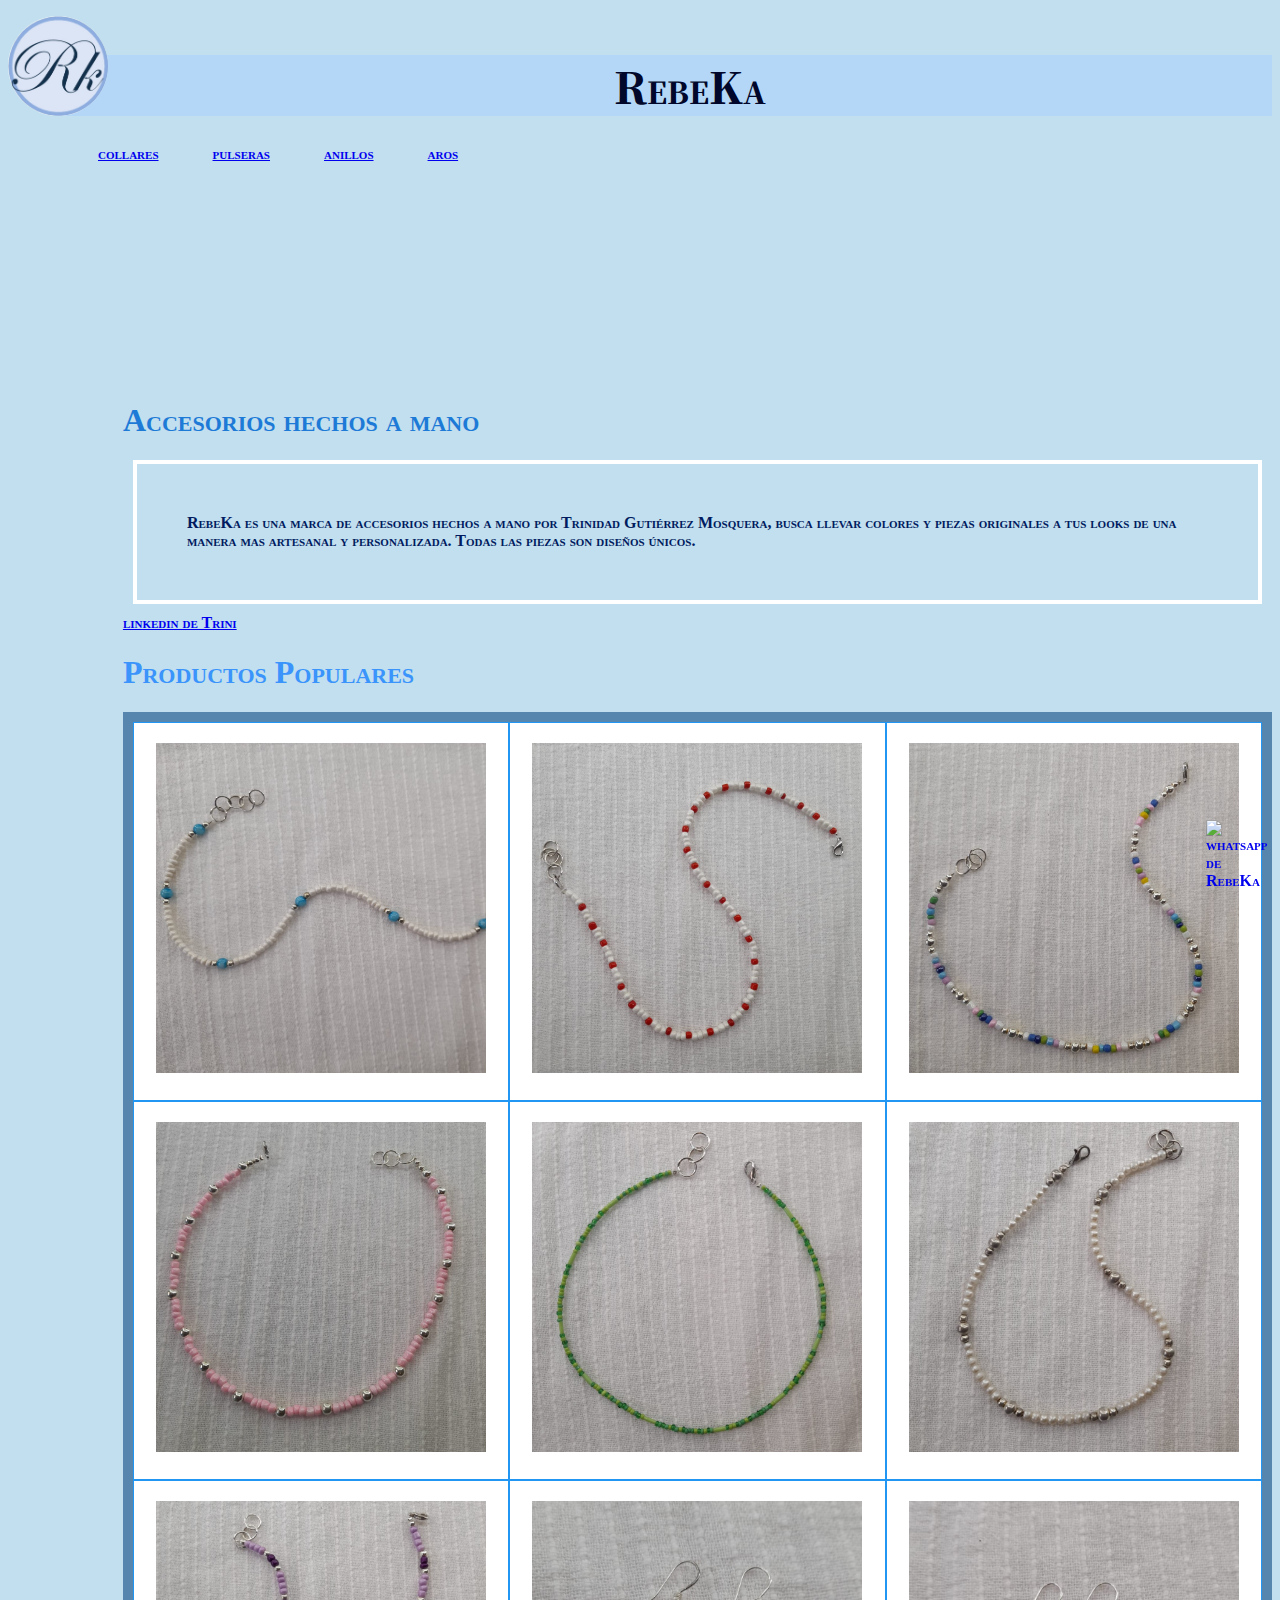
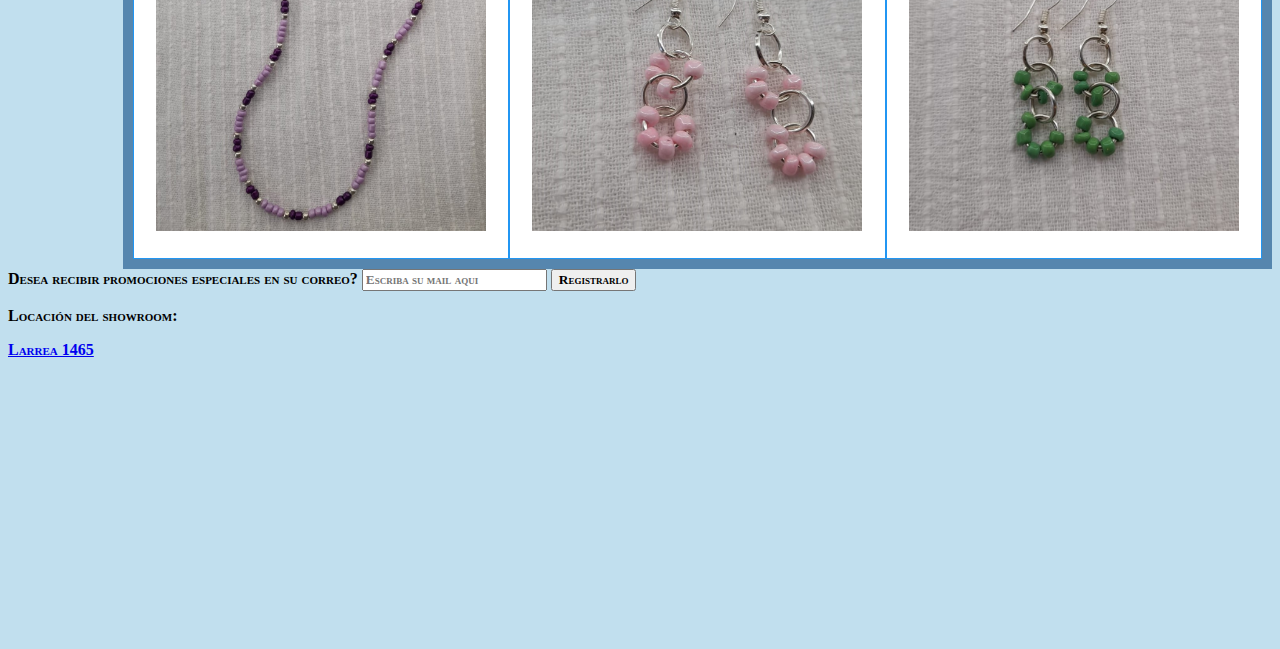
==== index.html @ b72a295a "puse las fotos" ====
<!DOCTYPE html>
<html lang="en">
  <head>
    <meta charset="UTF-8" />
    <meta http-equiv="X-UA-Compatible" content="IE=edge" />
    <meta name="viewport" content="width=device-width, initial-scale=1.0" />
    
    <title> RebeKa Accesorios </title>
    <style>
      body{background-color: rgb(193, 223, 238)} 
      
      </style>
      
      <link rel="stylesheet" href="./style.css">
      <link rel="preconnect" href="https://fonts.googleapis.com">
      <link rel="preconnect" href="https://fonts.gstatic.com" crossorigin>
      <link href="https://fonts.googleapis.com/css2?family=Noto+Serif+HK:wght@500&display=swap" rel="stylesheet" >
 
      <link rel="icon" type="image/x-icon" href="./logo rebeka circular.jpeg">

      <link href="https://cdn.jsdelivr.net/npm/bootstrap@5.2.1/dist/css/bootstrap.min.css" rel="stylesheet" integrity="sha384-iYQeCzEYFbKjA/T2uDLTpkwGzCiq6soy8tYaI1GyVh/UjpbCx/TYkiZhlZB6+fzT" crossorigin="anonymous">
    
  </head>


  <body>
    <div class="container">
    
    <div class="header">
      <!-- menu de navegacion y logo  -->
     <div class="imgred"  > <img src="./logo rebeka circular.jpeg" alt="Logo RebeKa" > <br> <h1 class="Nombre" >  RebeKa </h1>
     </div>
     <div  >
      <ul type="circle" >
       <!-- los types pueden ser circle, squear, y hay mas -->
      <a href="./collares.html"><li>collares</li></a>
      <a href="./pulseras.html"><li>pulseras</li></a>
      <a href="./anillos.html"><li>anillos</li></a>
      <a href="./aros.html"><li>aros</li></a>
    </ul>
   </div>
     </div>
    
     <div class="menu">
      
     </div>

   <div class="main"> 
        <!-- el img es para poner una imagen en el src (source) y el alt (alternativo) es lo que aparece si no figura la imagen -->
        
      <!-- contenido que quiero mostrar -->
      
      <h1 style="color:rgb(30, 122, 215)"> Accesorios hechos a mano </h1>
      <h3></h3>
      <!-- La etiqueta p es para parrafos  y si pones lorem o lorem*4 te pone parrafos para simular texto-->
      <p id="padding-interno" class=" azulOscuro borde"> RebeKa es una marca de accesorios hechos a mano por Trinidad Gutiérrez Mosquera, busca llevar colores y piezas originales a tus looks de una manera mas artesanal y personalizada. Todas las piezas son diseños únicos.
        
      </p>
    
      <!-- la etiqueta a es para poner hipervínculos, en la parte de linkedin de trini puede ir una imagen tambien -->
      <a href="https://www.linkedin.com/in/trinidad-gutierrez-mosquera-/" target="_blank"> linkedin de Trini</a>

      

   
    <h1 class="titular"> Productos Populares </h1>

    <div class="grid-container">

      <div class="grid-item imgprod "> <img src="./imagenes Rebeka/cBlancoCelesteSurfer.jpeg" alt="Collar Blanco y Celeste Surfer"> </div>
      <div class="grid-item  imgprod "><img src="./imagenes Rebeka/cBlancoRojo.jpeg" alt=""></div>
      <div class="grid-item  imgprod "><img src="./imagenes Rebeka/cMulticolorPlateado.jpeg" alt=""></div>
      <div class="grid-item  imgprod "><img src="./imagenes Rebeka/cRosaPlateado.jpeg" alt=""></div>
      <div class="grid-item  imgprod "><img src="./imagenes Rebeka/cVerdeFinito.jpeg" alt=""></div>
      <div class="grid-item  imgprod "><img src="./imagenes Rebeka/cPerlasPlateado.jpeg" alt=""></div>
      <div class="grid-item  imgprod "><img src="./imagenes Rebeka/cVioletaLilaPlateado.jpeg" alt=""></div>
      <div class="grid-item  imgprod "><img src="./imagenes Rebeka/arArgollasRosas.jpeg " alt=""></div>
      <div class="grid-item imgprod "><img src="./imagenes Rebeka/arArgollasVerdes.jpeg" alt=""></div>
    </div>

    <a href="https://wa.me/+5491139165210" target="_blank"><img src="https://es.logodownload.org/wp-content/uploads/2018/10/whatsapp-logo-11.png" id="whatsapp" width="5%" alt="whatsapp de RebeKa">
</a>
    </div>

     <div class="footer">
    
      <!-- contacto, mapa del sitio, legales -->
       <!-- el div es un bloque horizontal para separar secciones  -->
    
       <!-- el span es parecido al div pero no ocupa todo el ancho de la pantalla  -->
      
 <!-- el input es para que entre data el usuario, types pueden ser range, date, text, button, ...-->

      <label for="Mail">Desea recibir promociones especiales en su correo?</label>
      <input type="text" placeholder="Escriba su mail aqui">
      <input type="button" value="Registrarlo">

      <p>Locación del showroom:</p> <a href="https://www.google.com.ar/maps/place/Larrea+1465,+C1115+CABA/@-34.5902779,-58.4007975,17z/data=!3m1!4b1!4m5!3m4!1s0x95bcca99bbc13591:0x23b5eab0dff68c2!8m2!3d-34.5902346!4d-58.3988016?hl=en&authuser=0" target="_blank">Larrea 1465</a>
    </div>
</div>
  </body>
</html>
---- style.css ----
/* llamar a la eetiqueta directo*/

.Nombre {
    color:rgb(0, 7, 42); 
    background-color: rgb(180, 215, 247);
    font-size: 43px;
    font-family: 'Noto Serif HK', serif;
text-align: center;
margin-left: 50px;
}

.sticky {
position: fixed;
}

.h1{color:rgb(0, 7, 42); font-size: 50px;
font-family: Georgia, 'Times New Roman', Times, serif;
}

/* llamar a una clase */
.titular{color:rgb(58, 148, 251);}

/* llamar a un id */
#titular3{color:aqua; font-size: 50px; background-color: brown;}

.azulOscuro{color:rgb(0, 27, 95)}
.borde{border: 4px rgb(255, 255, 255) solid;
font-family: Georgia, 'Times New Roman', Times, monospace ;
}


#relativa{position: relative; bottom: 10px; right: 10px}
#whatsapp{position: fixed; bottom: 10px; right: 10px ; width: 5%;}
#padding-interno{padding: 50px; margin: 10px;}

.imgred img {
    width: 100px;
    display: block;
    margin: 0.5rem auto;

    border-radius: 50%;
    text-align:center ;
    display: inline-flex;
    float:left ;
}

.imgprod img {
  text-align:center ;
    display: inline-flex;
    float:none ;
    width: 330px;
    height: 330px;
    
}


*{
    font-family: Georgia, 'Times New Roman', Times, monospace ;
    font-weight:900;
    font-variant: small-caps;

}

#caja1{
    border:1px solid red;
    margin-top: 50px;
    padding-top: 100px;

}

#caja2{
    margin: 10px 20px 30px 40px;
    /* top rigth bottom left */
    border: solid red;
    border-width: 1px 10px 30px 50px;
    /*debbugear*/
}
#imagen-responsive{
    width: 20%;
    border:1px solid rgb(255, 255, 255);
    display:block;

}

/*Display:
-none
-block
-inline
-inlie-block
*/

li{
    display:inline;
    margin-left: 50px;
}
span{
    /* error typo*/
    border:1px solid red;
    display:block;
}

.container {  display: grid;
  grid-template-columns: 1fr 1fr 1fr 1fr 1fr 1fr 1fr 1fr 1fr 1fr 1fr;
  grid-template-rows: 1fr 1fr 1fr 1fr 1fr 1fr;
  gap: 0px 0px;
  grid-auto-flow: row;
  grid-template-areas:
    "header header header header header header header header header header header"
    "menu main main main main main main main main main main"
    "menu main main main main main main main main main main"
    "menu main main main main main main main main main main"
    "menu main main main main main main main main main main"
    "footer footer footer footer footer footer footer footer footer footer footer";
}

.footer { grid-area: footer; }

.header { grid-area: header; }

.main { grid-area: main; }

.menu { grid-area: menu; }

  
  @media only screen and (max-width: 600px) {
    body {

      background-color: red;
      overflow: hidden;
    }
  }


  img {
    width: 100%;
    height: auto;
  }

  .grid-container {
    display: grid;
    grid-template-columns: auto auto auto;
    background-color: hsl(207, 35%, 51%);
    padding: 10px;
  }
  .grid-item {
    background-color: white;
    border: 1px solid #2196F3;
    padding: 20px;
    font-size: 30px;
    text-align: center;
  }

  .button:hover {
    background-color:#002ead;
    transition: 0.7s;
}
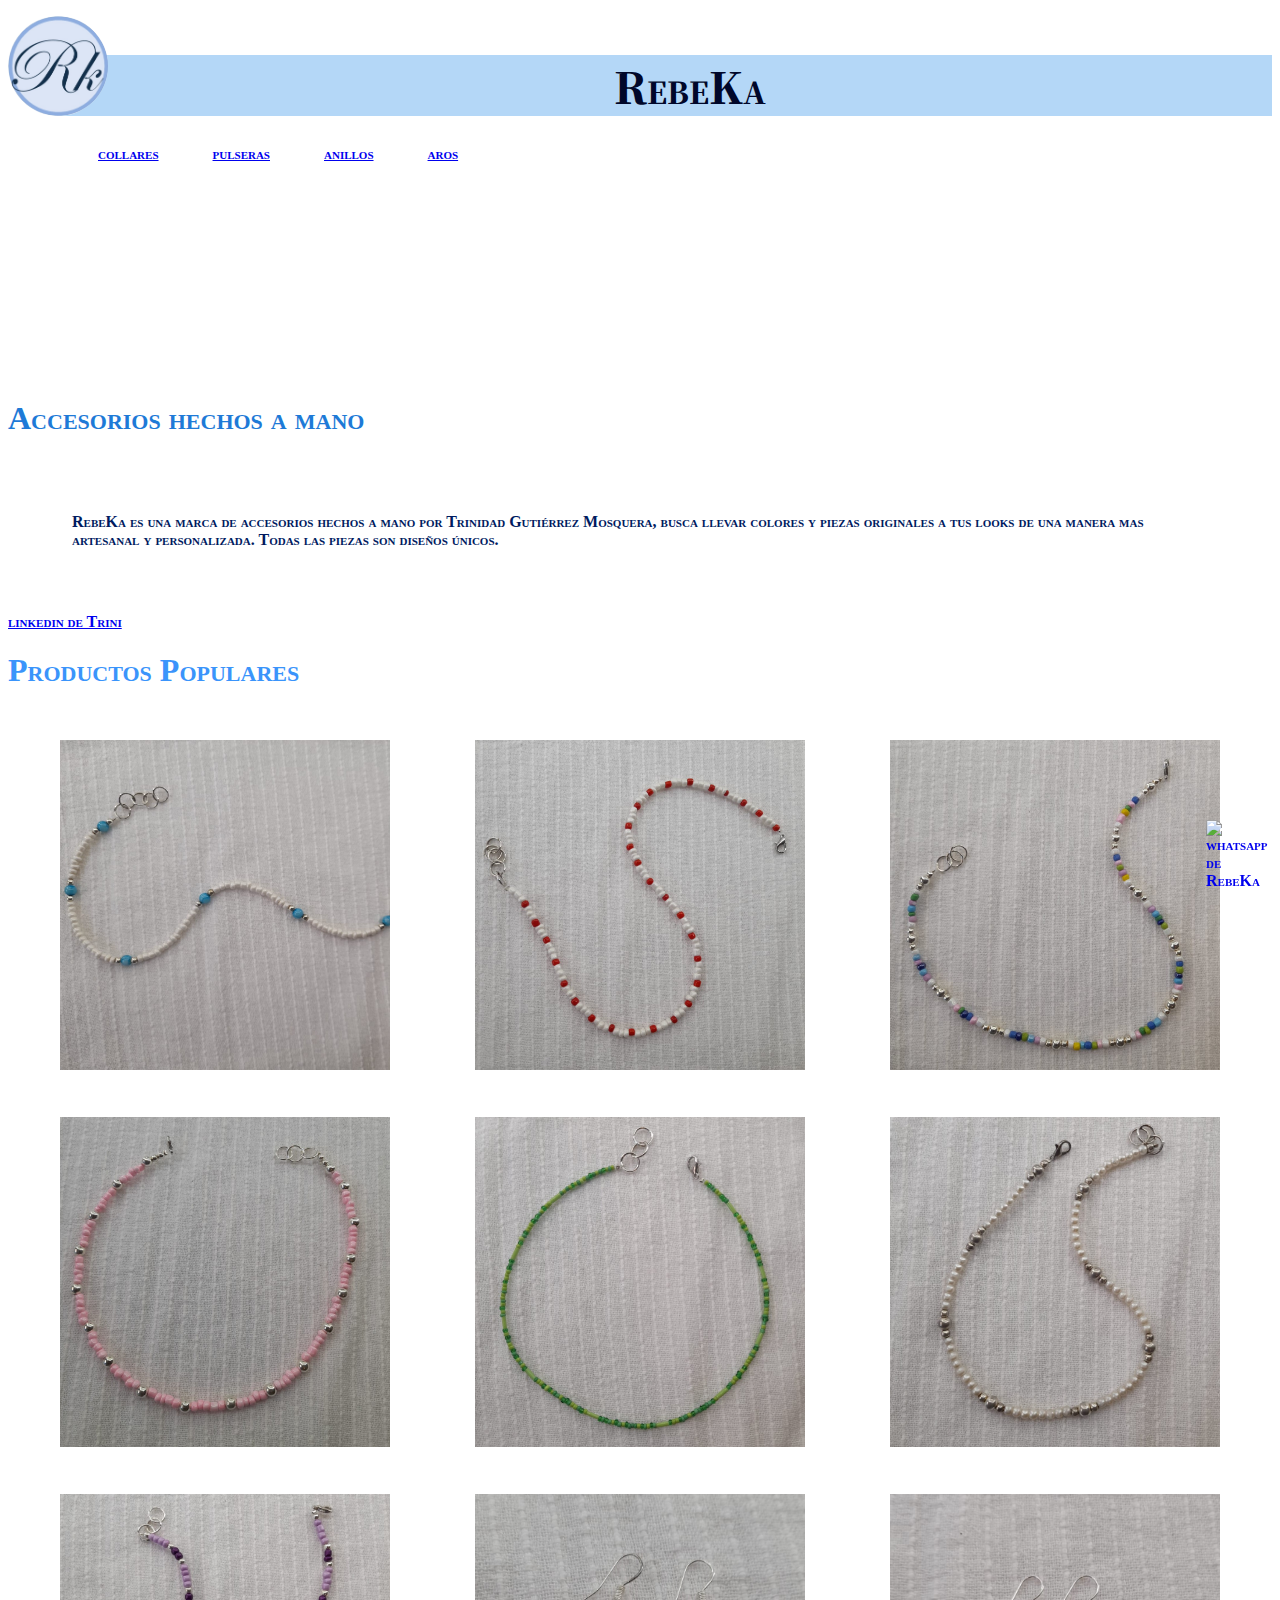
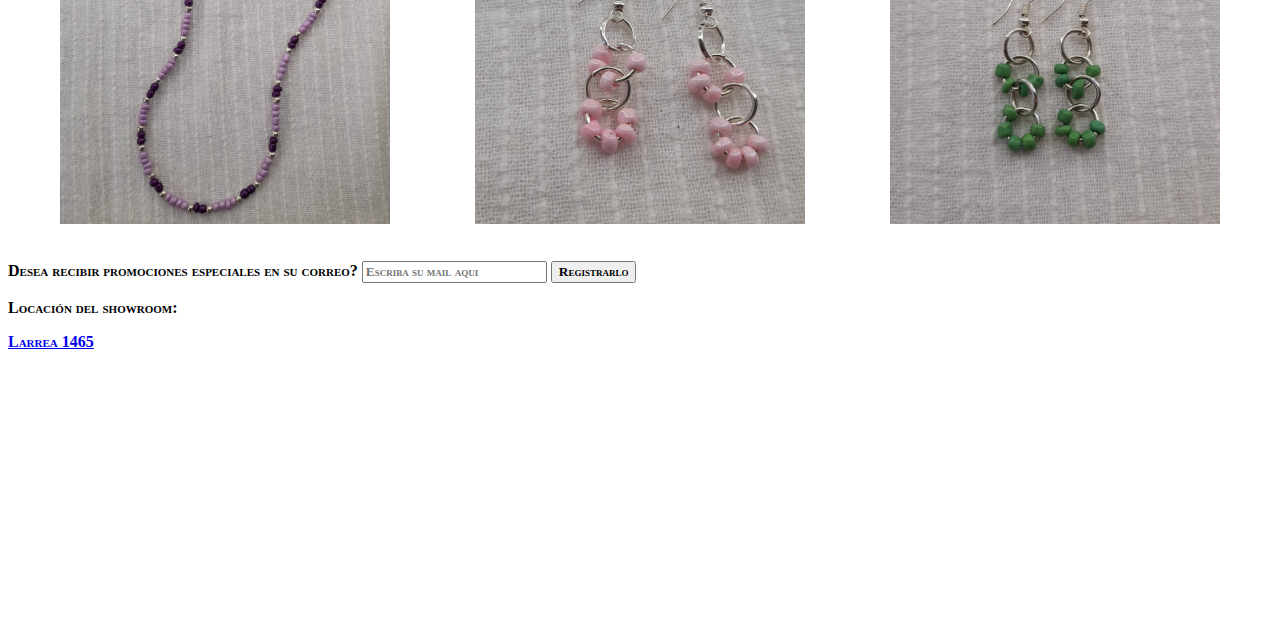
==== commit a6f7825e: "cambio de lugar del link de css" ====
--- a/index.html
+++ b/index.html
@@ -7,11 +7,11 @@
     
     <title> RebeKa Accesorios </title>
     <style>
-      body{background-color: rgb(193, 223, 238)} 
-      
+      /*body{background-color: rgb(193, 223, 238)} 
+      */
       </style>
       
-      <link rel="stylesheet" href="./style.css">
+
       <link rel="preconnect" href="https://fonts.googleapis.com">
       <link rel="preconnect" href="https://fonts.gstatic.com" crossorigin>
       <link href="https://fonts.googleapis.com/css2?family=Noto+Serif+HK:wght@500&display=swap" rel="stylesheet" >
@@ -19,7 +19,7 @@
       <link rel="icon" type="image/x-icon" href="./logo rebeka circular.jpeg">
 
       <link href="https://cdn.jsdelivr.net/npm/bootstrap@5.2.1/dist/css/bootstrap.min.css" rel="stylesheet" integrity="sha384-iYQeCzEYFbKjA/T2uDLTpkwGzCiq6soy8tYaI1GyVh/UjpbCx/TYkiZhlZB6+fzT" crossorigin="anonymous">
-    
+      <link rel="stylesheet" href="./style.css">
   </head>
 
 
--- a/style.css
+++ b/style.css
@@ -82,7 +82,7 @@
 
 }
 
-/*Display:
+/* Display:
 -none
 -block
 -inline
@@ -106,10 +106,10 @@
   grid-auto-flow: row;
   grid-template-areas:
     "header header header header header header header header header header header"
-    "menu main main main main main main main main main main"
-    "menu main main main main main main main main main main"
-    "menu main main main main main main main main main main"
-    "menu main main main main main main main main main main"
+    "main main main main main main main main main main main"
+    "main main main main main main main main main main main"
+    "main main main main main main main main main main main"
+    "main main main main main main main main main main main"
     "footer footer footer footer footer footer footer footer footer footer footer";
 }
 
@@ -124,12 +124,15 @@
   
   @media only screen and (max-width: 600px) {
     body {
-
-      background-color: red;
+      display: grid;
+      grid-template-columns: 1fr;
       overflow: hidden;
     }
+    .grid-container{
+      display: grid;
+      grid-template-columns: 1fr;
+    }
   }
-
 
   img {
     width: 100%;
@@ -139,12 +142,10 @@
   .grid-container {
     display: grid;
     grid-template-columns: auto auto auto;
-    background-color: hsl(207, 35%, 51%);
     padding: 10px;
   }
+
   .grid-item {
-    background-color: white;
-    border: 1px solid #2196F3;
     padding: 20px;
     font-size: 30px;
     text-align: center;
@@ -153,4 +154,5 @@
   .button:hover {
     background-color:#002ead;
     transition: 0.7s;
-}+}
+
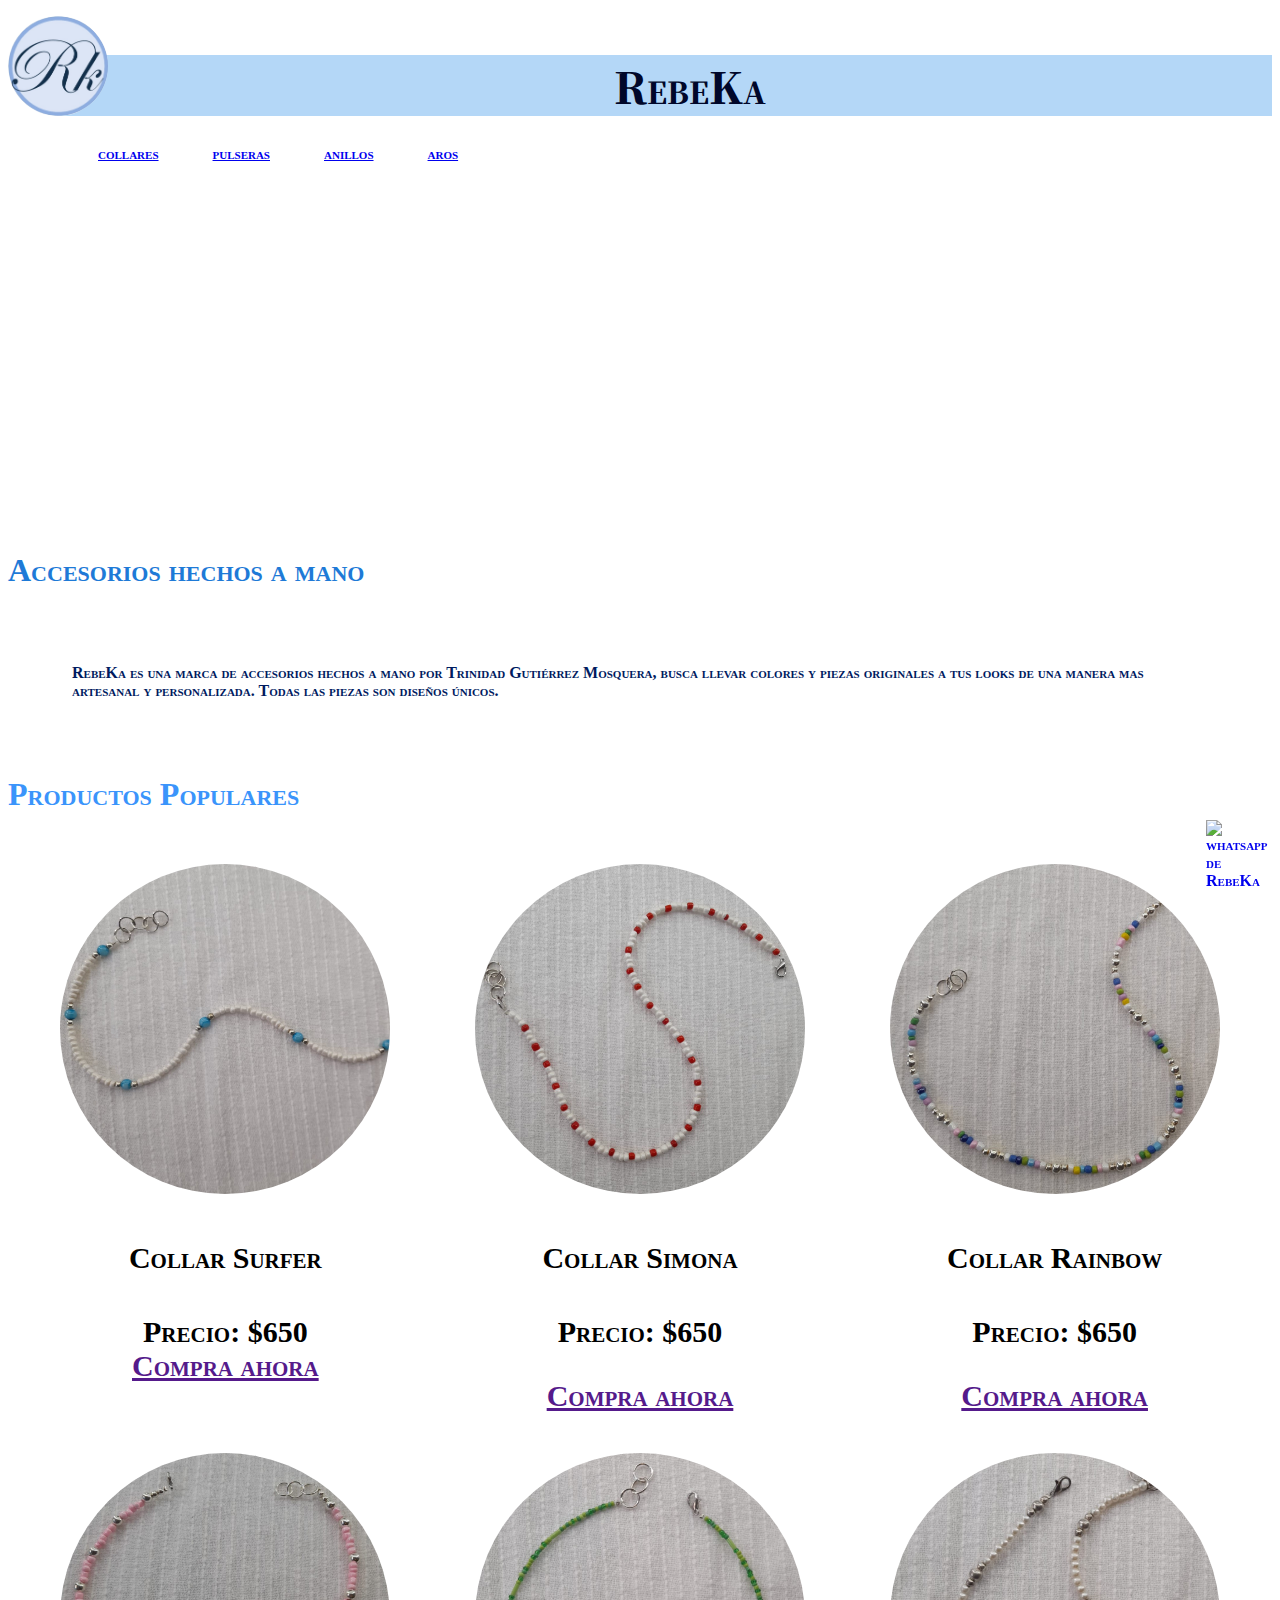
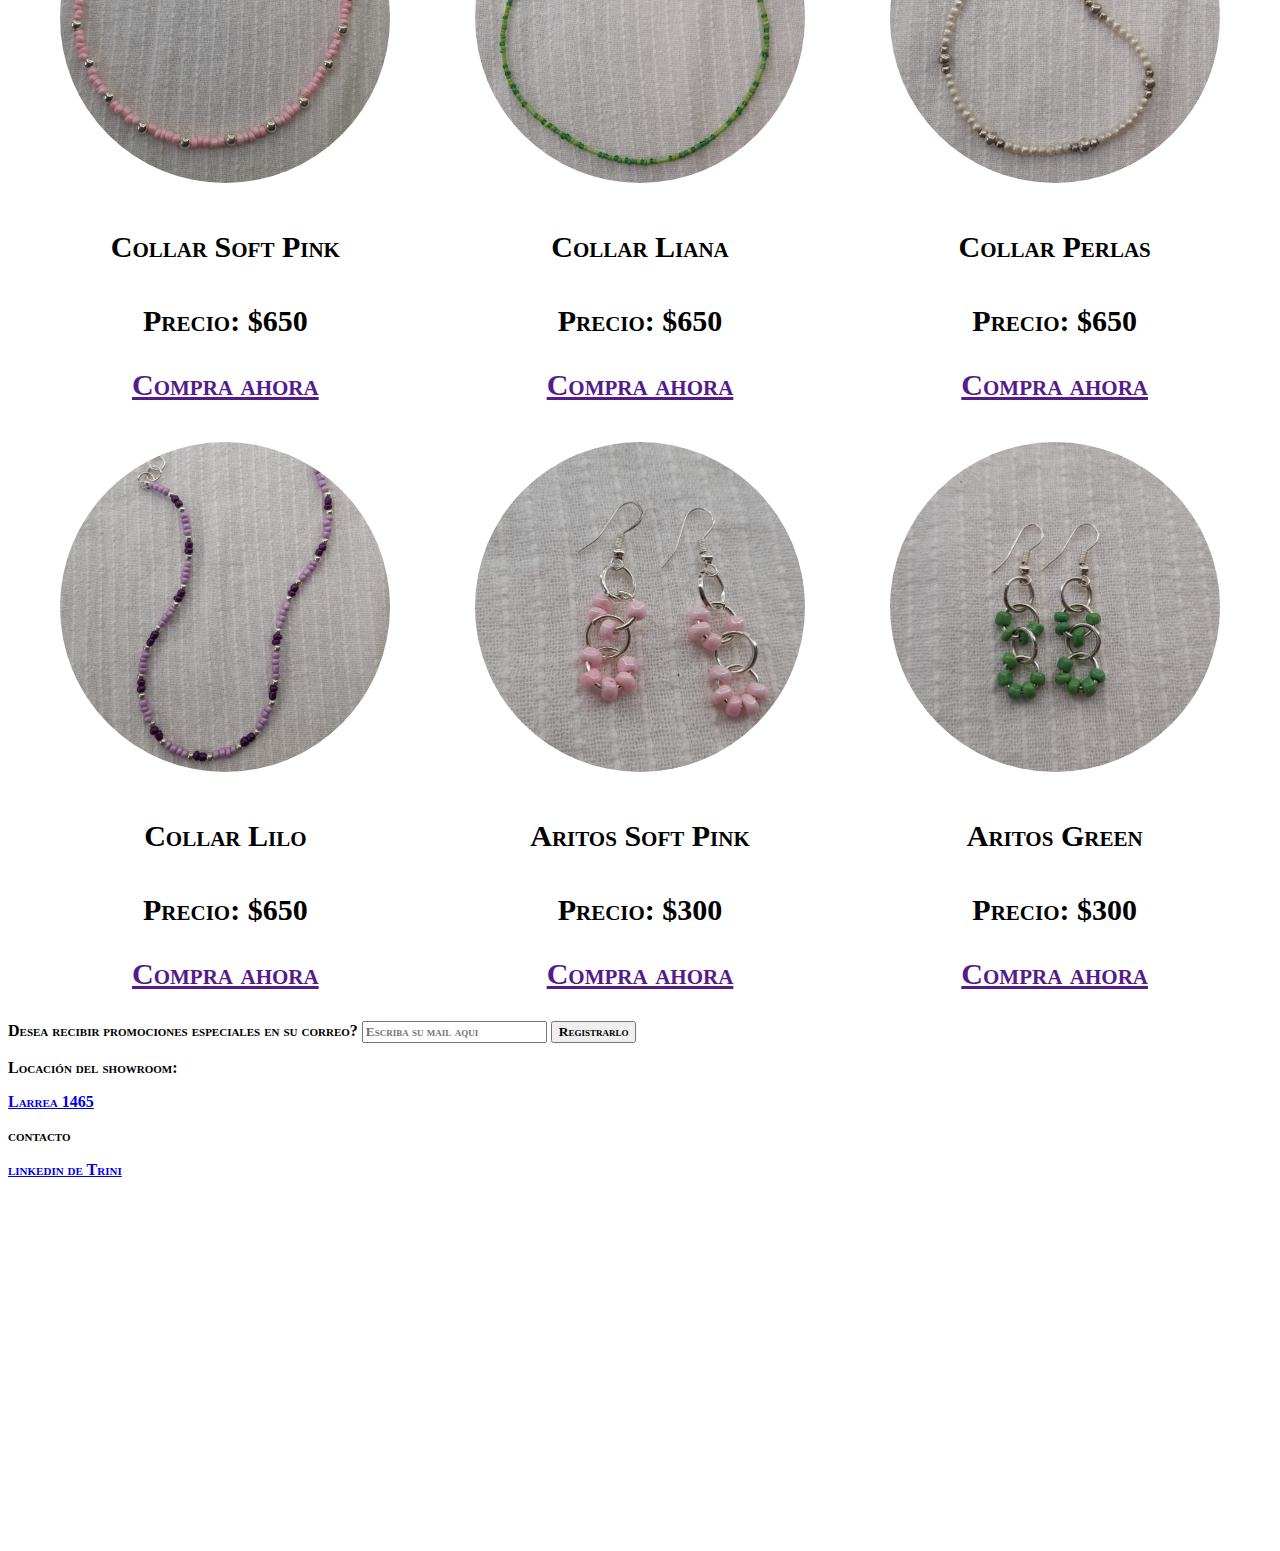
==== commit 0315515f: "hice el js con los id" ====
--- a/index.html
+++ b/index.html
@@ -10,7 +10,6 @@
       /*body{background-color: rgb(193, 223, 238)} 
       */
       </style>
-      
 
       <link rel="preconnect" href="https://fonts.googleapis.com">
       <link rel="preconnect" href="https://fonts.gstatic.com" crossorigin>
@@ -57,25 +56,55 @@
         
       </p>
     
-      <!-- la etiqueta a es para poner hipervínculos, en la parte de linkedin de trini puede ir una imagen tambien -->
-      <a href="https://www.linkedin.com/in/trinidad-gutierrez-mosquera-/" target="_blank"> linkedin de Trini</a>
 
-      
-
-   
     <h1 class="titular"> Productos Populares </h1>
 
     <div class="grid-container">
 
-      <div class="grid-item imgprod "> <img src="./imagenes Rebeka/cBlancoCelesteSurfer.jpeg" alt="Collar Blanco y Celeste Surfer"> </div>
-      <div class="grid-item  imgprod "><img src="./imagenes Rebeka/cBlancoRojo.jpeg" alt=""></div>
-      <div class="grid-item  imgprod "><img src="./imagenes Rebeka/cMulticolorPlateado.jpeg" alt=""></div>
-      <div class="grid-item  imgprod "><img src="./imagenes Rebeka/cRosaPlateado.jpeg" alt=""></div>
-      <div class="grid-item  imgprod "><img src="./imagenes Rebeka/cVerdeFinito.jpeg" alt=""></div>
-      <div class="grid-item  imgprod "><img src="./imagenes Rebeka/cPerlasPlateado.jpeg" alt=""></div>
-      <div class="grid-item  imgprod "><img src="./imagenes Rebeka/cVioletaLilaPlateado.jpeg" alt=""></div>
-      <div class="grid-item  imgprod "><img src="./imagenes Rebeka/arArgollasRosas.jpeg " alt=""></div>
-      <div class="grid-item imgprod "><img src="./imagenes Rebeka/arArgollasVerdes.jpeg" alt=""></div>
+      <div class="grid-item imgprod "> <img src="./imagenes Rebeka/cBlancoCelesteSurfer.jpeg" alt="Collar Blanco y Celeste Surfer">
+        <h4> Collar Surfer</h4>
+        <h7> Precio: $650</h7>
+        <a href=""><div class="comprar"> Compra ahora </div></a> </div>
+
+      <div class="grid-item  imgprod "><img src="./imagenes Rebeka/cBlancoRojo.jpeg" alt="">
+        <h4> Collar Simona</h4>
+        <p> Precio: $650</p>
+        <a href=""><div class="comprar"> Compra ahora </div></a> </div>
+
+      <div class="grid-item  imgprod "><img src="./imagenes Rebeka/cMulticolorPlateado.jpeg" alt="">
+        <h4> Collar Rainbow</h4>
+        <p> Precio: $650</p>
+        <a href=""><div class="comprar"> Compra ahora </div></a> </div>
+
+      <div class="grid-item  imgprod "><img src="./imagenes Rebeka/cRosaPlateado.jpeg" alt="">
+        <h4> Collar Soft Pink</h4>
+        <p> Precio: $650</p>
+        <a href=""><div class="comprar"> Compra ahora </div></a> </div>
+
+      <div class="grid-item  imgprod "><img src="./imagenes Rebeka/cVerdeFinito.jpeg" alt="">
+        <h4> Collar Liana</h4>
+        <p> Precio: $650</p>
+        <a href=""><div class="comprar"> Compra ahora </div></a> </div>
+
+      <div class="grid-item  imgprod "><img src="./imagenes Rebeka/cPerlasPlateado.jpeg" alt="">
+        <h4> Collar Perlas</h4>
+        <p> Precio: $650</p>
+        <a href=""><div class="comprar"> Compra ahora </div></a> </div>
+        
+      <div class="grid-item  imgprod "><img src="./imagenes Rebeka/cVioletaLilaPlateado.jpeg" alt="">
+        <h4> Collar Lilo</h4>
+        <p> Precio: $650</p>
+        <a href=""><div class="comprar"> Compra ahora </div></a> </div>
+
+      <div class="grid-item  imgprod "><img src="./imagenes Rebeka/arArgollasRosas.jpeg " alt="">
+        <h4> Aritos Soft Pink</h4>
+        <p> Precio: $300</p>
+        <a href=""><div class="comprar"> Compra ahora </div></a> </div>
+
+      <div class="grid-item imgprod "><img src="./imagenes Rebeka/arArgollasVerdes.jpeg" alt="">
+        <h4> Aritos Green </h4>
+        <p> Precio: $300</p>
+        <a href=""><div class="comprar"> Compra ahora </div></a> </div>
     </div>
 
     <a href="https://wa.me/+5491139165210" target="_blank"><img src="https://es.logodownload.org/wp-content/uploads/2018/10/whatsapp-logo-11.png" id="whatsapp" width="5%" alt="whatsapp de RebeKa">
@@ -96,6 +125,10 @@
       <input type="button" value="Registrarlo">
 
       <p>Locación del showroom:</p> <a href="https://www.google.com.ar/maps/place/Larrea+1465,+C1115+CABA/@-34.5902779,-58.4007975,17z/data=!3m1!4b1!4m5!3m4!1s0x95bcca99bbc13591:0x23b5eab0dff68c2!8m2!3d-34.5902346!4d-58.3988016?hl=en&authuser=0" target="_blank">Larrea 1465</a>
+      <br>
+      <!-- la etiqueta a es para poner hipervínculos, en la parte de linkedin de trini puede ir una imagen tambien -->
+      <p>contacto</p>
+      <a href="https://www.linkedin.com/in/trinidad-gutierrez-mosquera-/" target="_blank"> linkedin de Trini</a>
     </div>
 </div>
   </body>
--- a/style.css
+++ b/style.css
@@ -50,7 +50,7 @@
     float:none ;
     width: 330px;
     height: 330px;
-    
+    border-radius: 120%;
 }
 
 
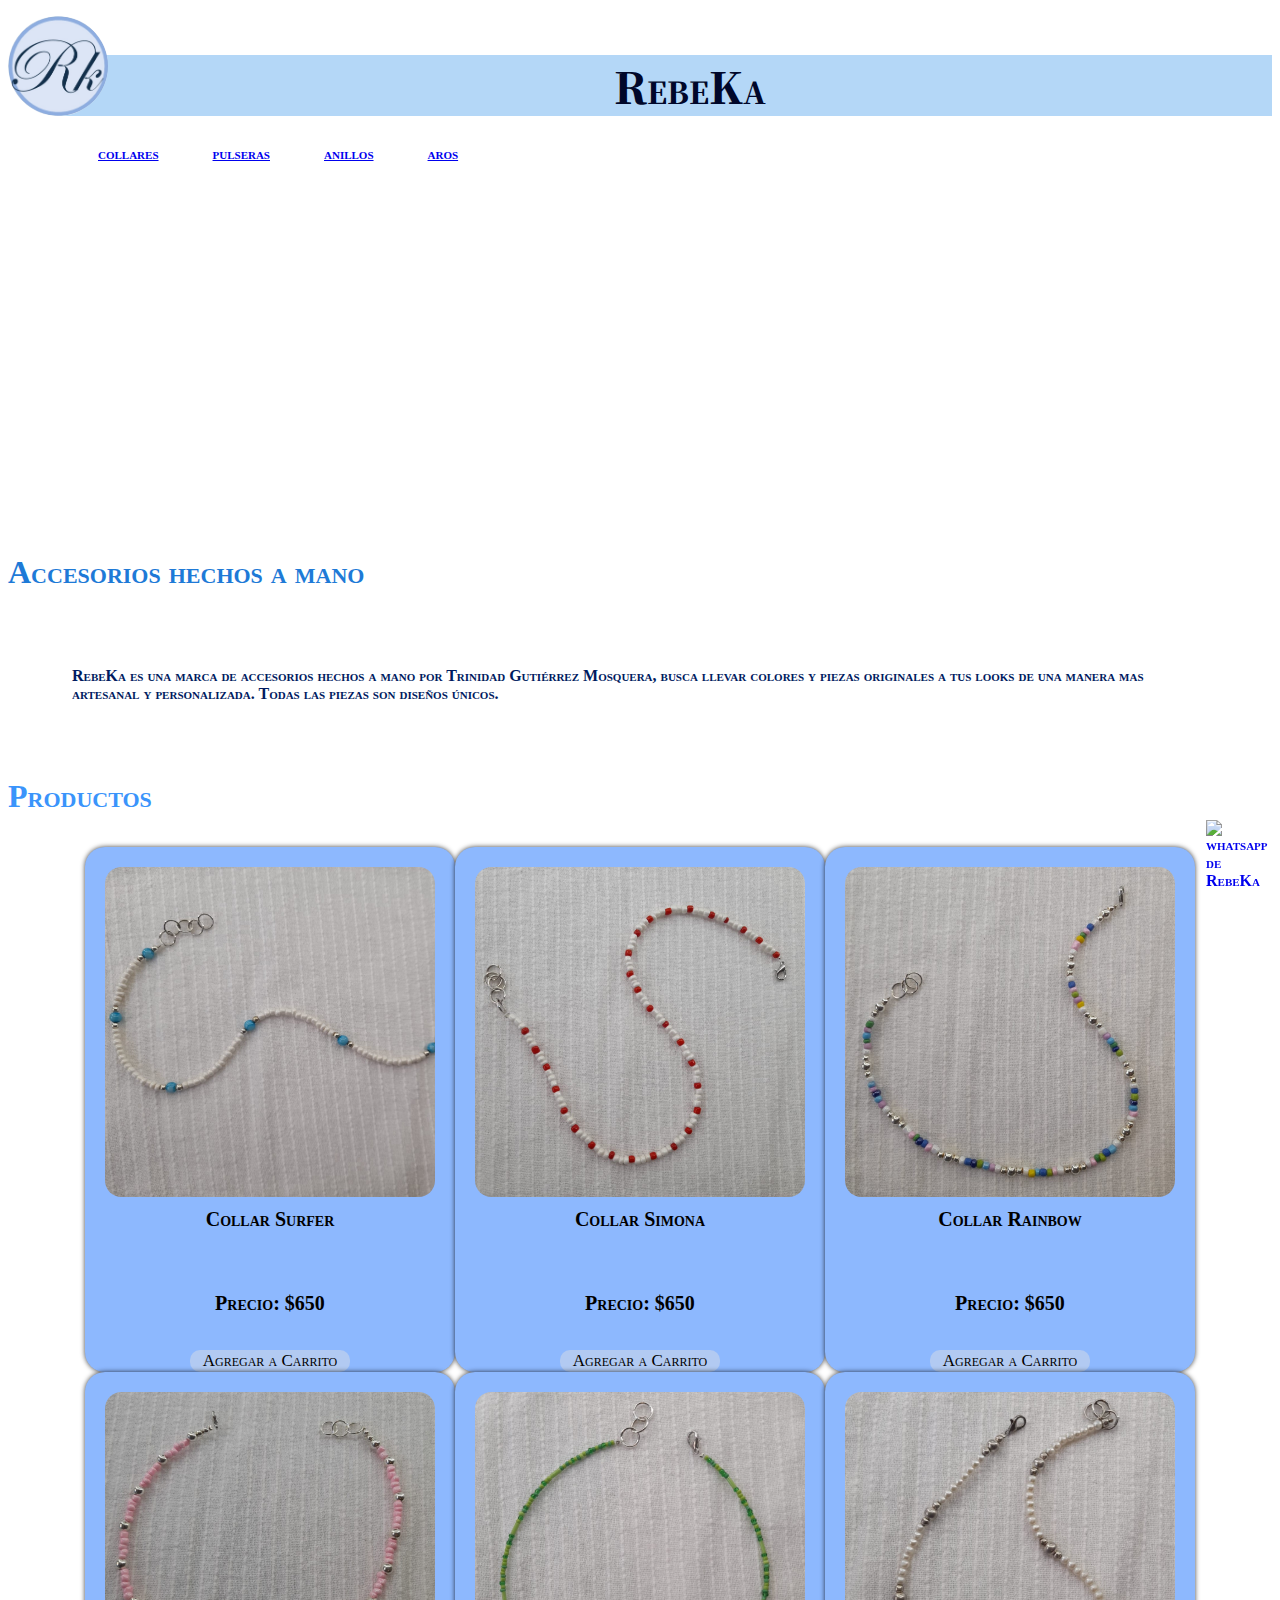
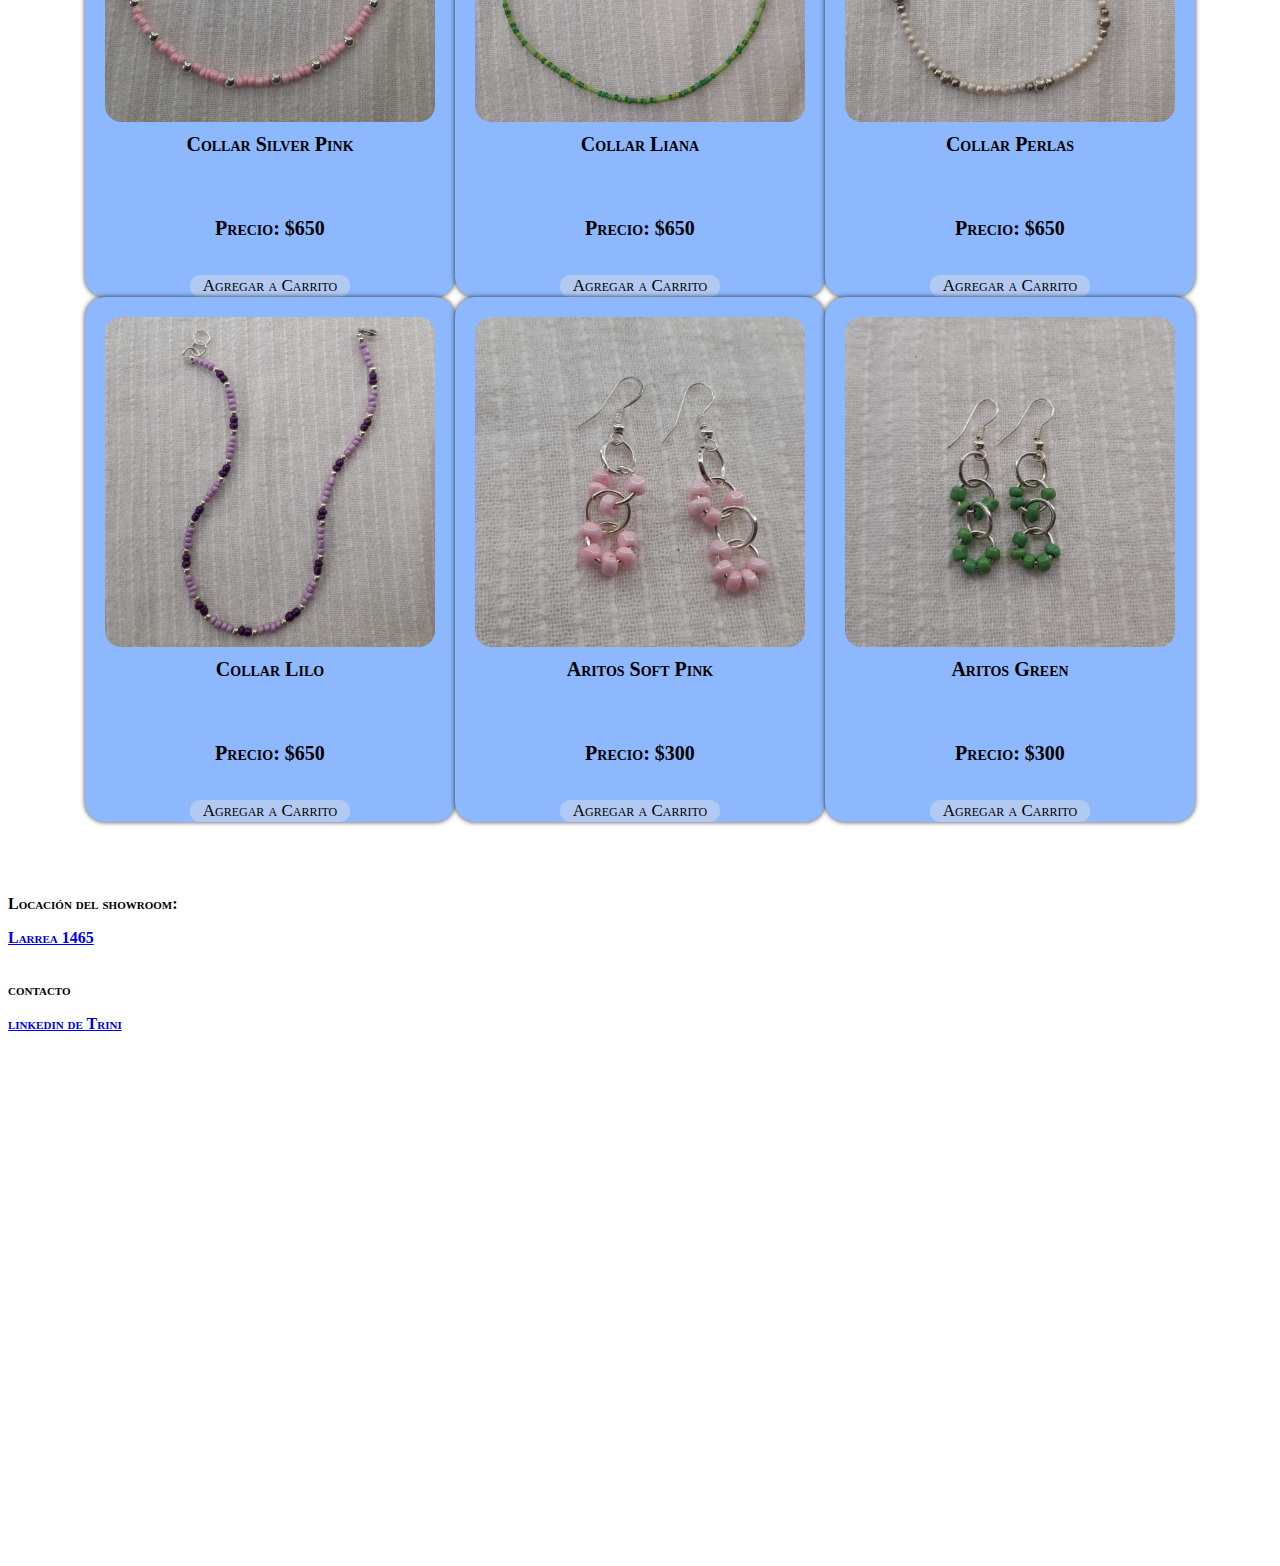
==== commit f8a29eba: "no quiero quedarme sin bat y perder lo que hice" ====
--- a/index.html
+++ b/index.html
@@ -57,54 +57,80 @@
       </p>
     
 
-    <h1 class="titular"> Productos Populares </h1>
+    <h1 class="titular"> Productos  </h1>
 
     <div class="grid-container">
 
       <div class="grid-item imgprod "> <img src="./imagenes Rebeka/cBlancoCelesteSurfer.jpeg" alt="Collar Blanco y Celeste Surfer">
-        <h4> Collar Surfer</h4>
-        <h7> Precio: $650</h7>
-        <a href=""><div class="comprar"> Compra ahora </div></a> </div>
+        <div class="informacion">
+          <h4> Collar Surfer</h4>
+          <p> Precio: $650</p>
+         <input class="informacion button" type="button" id="agregarCollarSurfer" value="Agregar a Carrito" onclick="agregarItem(`Collar Surfer`,carritoCliente)">
+         </div>
+        </div>
 
       <div class="grid-item  imgprod "><img src="./imagenes Rebeka/cBlancoRojo.jpeg" alt="">
+        <div class="informacion">
         <h4> Collar Simona</h4>
         <p> Precio: $650</p>
-        <a href=""><div class="comprar"> Compra ahora </div></a> </div>
+        <input class="informacion button" type="button" id="agregarSimona" value="Agregar a Carrito" onclick="agregarItem(`Collar Simona`,carritoCliente)">
+         </div>
+       </div>
 
       <div class="grid-item  imgprod "><img src="./imagenes Rebeka/cMulticolorPlateado.jpeg" alt="">
+        <div class="informacion">
         <h4> Collar Rainbow</h4>
         <p> Precio: $650</p>
-        <a href=""><div class="comprar"> Compra ahora </div></a> </div>
+        <input class="informacion button" type="button" id="agregarCollarRainbow" value="Agregar a Carrito" onclick="agregarItem(`Collar Rainbow`,carritoCliente)">
+         </div>
+        </div>
 
       <div class="grid-item  imgprod "><img src="./imagenes Rebeka/cRosaPlateado.jpeg" alt="">
-        <h4> Collar Soft Pink</h4>
+        <div class="informacion">
+        <h4> Collar Silver Pink </h4>
         <p> Precio: $650</p>
-        <a href=""><div class="comprar"> Compra ahora </div></a> </div>
+        <input class="informacion button" type="button" id="agregarCollarSilverPink" value="Agregar a Carrito" onclick="agregarItem(`Collar Silver Pink`,carritoCliente)">
+         </div>
+         </div>
 
       <div class="grid-item  imgprod "><img src="./imagenes Rebeka/cVerdeFinito.jpeg" alt="">
+        <div class="informacion">
         <h4> Collar Liana</h4>
         <p> Precio: $650</p>
-        <a href=""><div class="comprar"> Compra ahora </div></a> </div>
+        <input class="informacion button" type="button" id="agregarCollarLiana" value="Agregar a Carrito" onclick="agregarItem(`Collar Liana`,carritoCliente)">
+      </div>
+    </div>
 
       <div class="grid-item  imgprod "><img src="./imagenes Rebeka/cPerlasPlateado.jpeg" alt="">
+        <div class="informacion">
         <h4> Collar Perlas</h4>
         <p> Precio: $650</p>
-        <a href=""><div class="comprar"> Compra ahora </div></a> </div>
+        <input class="informacion button" type="button" id="agregarCollarPerlas" value="Agregar a Carrito" onclick="agregarItem(`Collar Perlas`,carritoCliente)">
+      </div>
+     </div>
         
       <div class="grid-item  imgprod "><img src="./imagenes Rebeka/cVioletaLilaPlateado.jpeg" alt="">
+        <div class="informacion">
         <h4> Collar Lilo</h4>
         <p> Precio: $650</p>
-        <a href=""><div class="comprar"> Compra ahora </div></a> </div>
+        <input class="informacion button" type="button" id="agregarCollarLilo" value="Agregar a Carrito" onclick="agregarItem(`Collar Lilo`,carritoCliente)">
+         </div>
+         </div>
 
       <div class="grid-item  imgprod "><img src="./imagenes Rebeka/arArgollasRosas.jpeg " alt="">
+        <div class="informacion">
         <h4> Aritos Soft Pink</h4>
         <p> Precio: $300</p>
-        <a href=""><div class="comprar"> Compra ahora </div></a> </div>
+        <input class="informacion button" type="button" id="agregarAritosSoftPink" value="Agregar a Carrito" onclick="agregarItem(`Aritos Soft Pink`,carritoCliente)">
+         </div>
+         </div>
 
       <div class="grid-item imgprod "><img src="./imagenes Rebeka/arArgollasVerdes.jpeg" alt="">
+        <div class="informacion">
         <h4> Aritos Green </h4>
         <p> Precio: $300</p>
-        <a href=""><div class="comprar"> Compra ahora </div></a> </div>
+        <input class="informacion button" type="button" id="agregarAritosGreen" value="Agregar a Carrito" onclick="agregarItem(`Aritos Green`,carritoCliente)">
+         </div> 
     </div>
 
     <a href="https://wa.me/+5491139165210" target="_blank"><img src="https://es.logodownload.org/wp-content/uploads/2018/10/whatsapp-logo-11.png" id="whatsapp" width="5%" alt="whatsapp de RebeKa">
@@ -120,17 +146,15 @@
       
  <!-- el input es para que entre data el usuario, types pueden ser range, date, text, button, ...-->
 
-      <label for="Mail">Desea recibir promociones especiales en su correo?</label>
-      <input type="text" placeholder="Escriba su mail aqui">
-      <input type="button" value="Registrarlo">
 
       <p>Locación del showroom:</p> <a href="https://www.google.com.ar/maps/place/Larrea+1465,+C1115+CABA/@-34.5902779,-58.4007975,17z/data=!3m1!4b1!4m5!3m4!1s0x95bcca99bbc13591:0x23b5eab0dff68c2!8m2!3d-34.5902346!4d-58.3988016?hl=en&authuser=0" target="_blank">Larrea 1465</a>
-      <br>
+      <br><br>
       <!-- la etiqueta a es para poner hipervínculos, en la parte de linkedin de trini puede ir una imagen tambien -->
       <p>contacto</p>
       <a href="https://www.linkedin.com/in/trinidad-gutierrez-mosquera-/" target="_blank"> linkedin de Trini</a>
     </div>
 </div>
   </body>
+  <script src="./carrito.js"></script>
 </html>
 
--- a/style.css
+++ b/style.css
@@ -50,7 +50,7 @@
     float:none ;
     width: 330px;
     height: 330px;
-    border-radius: 120%;
+    border-radius: 5%;
 }
 
 
@@ -143,16 +143,52 @@
     display: grid;
     grid-template-columns: auto auto auto;
     padding: 10px;
+    justify-content: center;
+    flex-wrap: wrap;
+    margin-bottom: 5%;
+ 
   }
+
+  .grid-container>div{
+    box-shadow: 0px 0px 5px 0px rgba(0, 0, 0, 0.75);
+    background-color: #8db8fe;
+    border-radius: 20px;
+}
+
+.grid-container>div:hover{
+  background-color: #6591d3;
+}
+
+
+.informacion{
+  height: 150px;
+  display: flex;
+  justify-content: center;
+  align-items: center;
+  flex-direction: column;
+  gap:15px;
+}
+
+.button{
+  background-color: #b2caf2;
+  width: 160px;
+  height: 35px;
+  border-radius: 10px;
+  border: none;
+
+  font-size: 17px;
+  font-weight: 300;
+  cursor: pointer;
+}
 
   .grid-item {
     padding: 20px;
-    font-size: 30px;
+    font-size: 20px;
     text-align: center;
   }
 
   .button:hover {
-    background-color:#002ead;
-    transition: 0.7s;
+    background-color:#6c7ca7;
+    transition: 0.4s;
 }
 
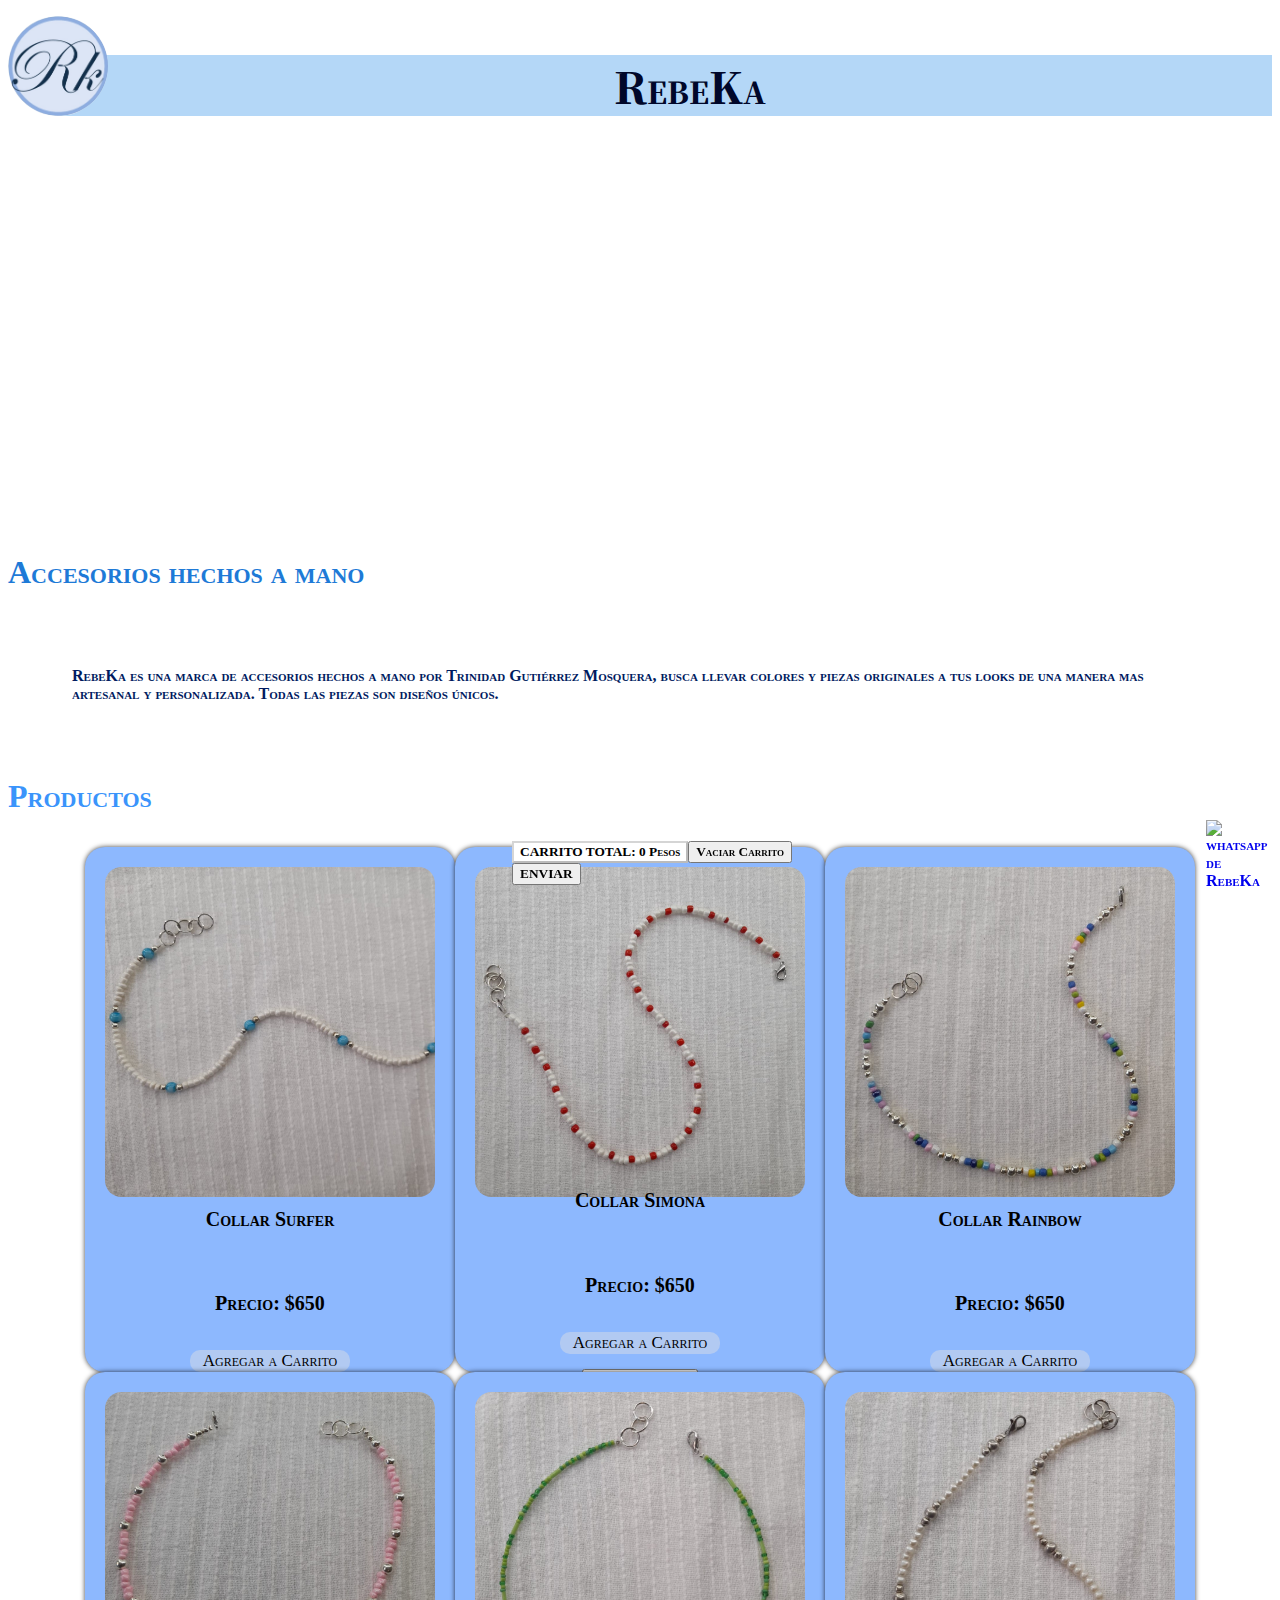
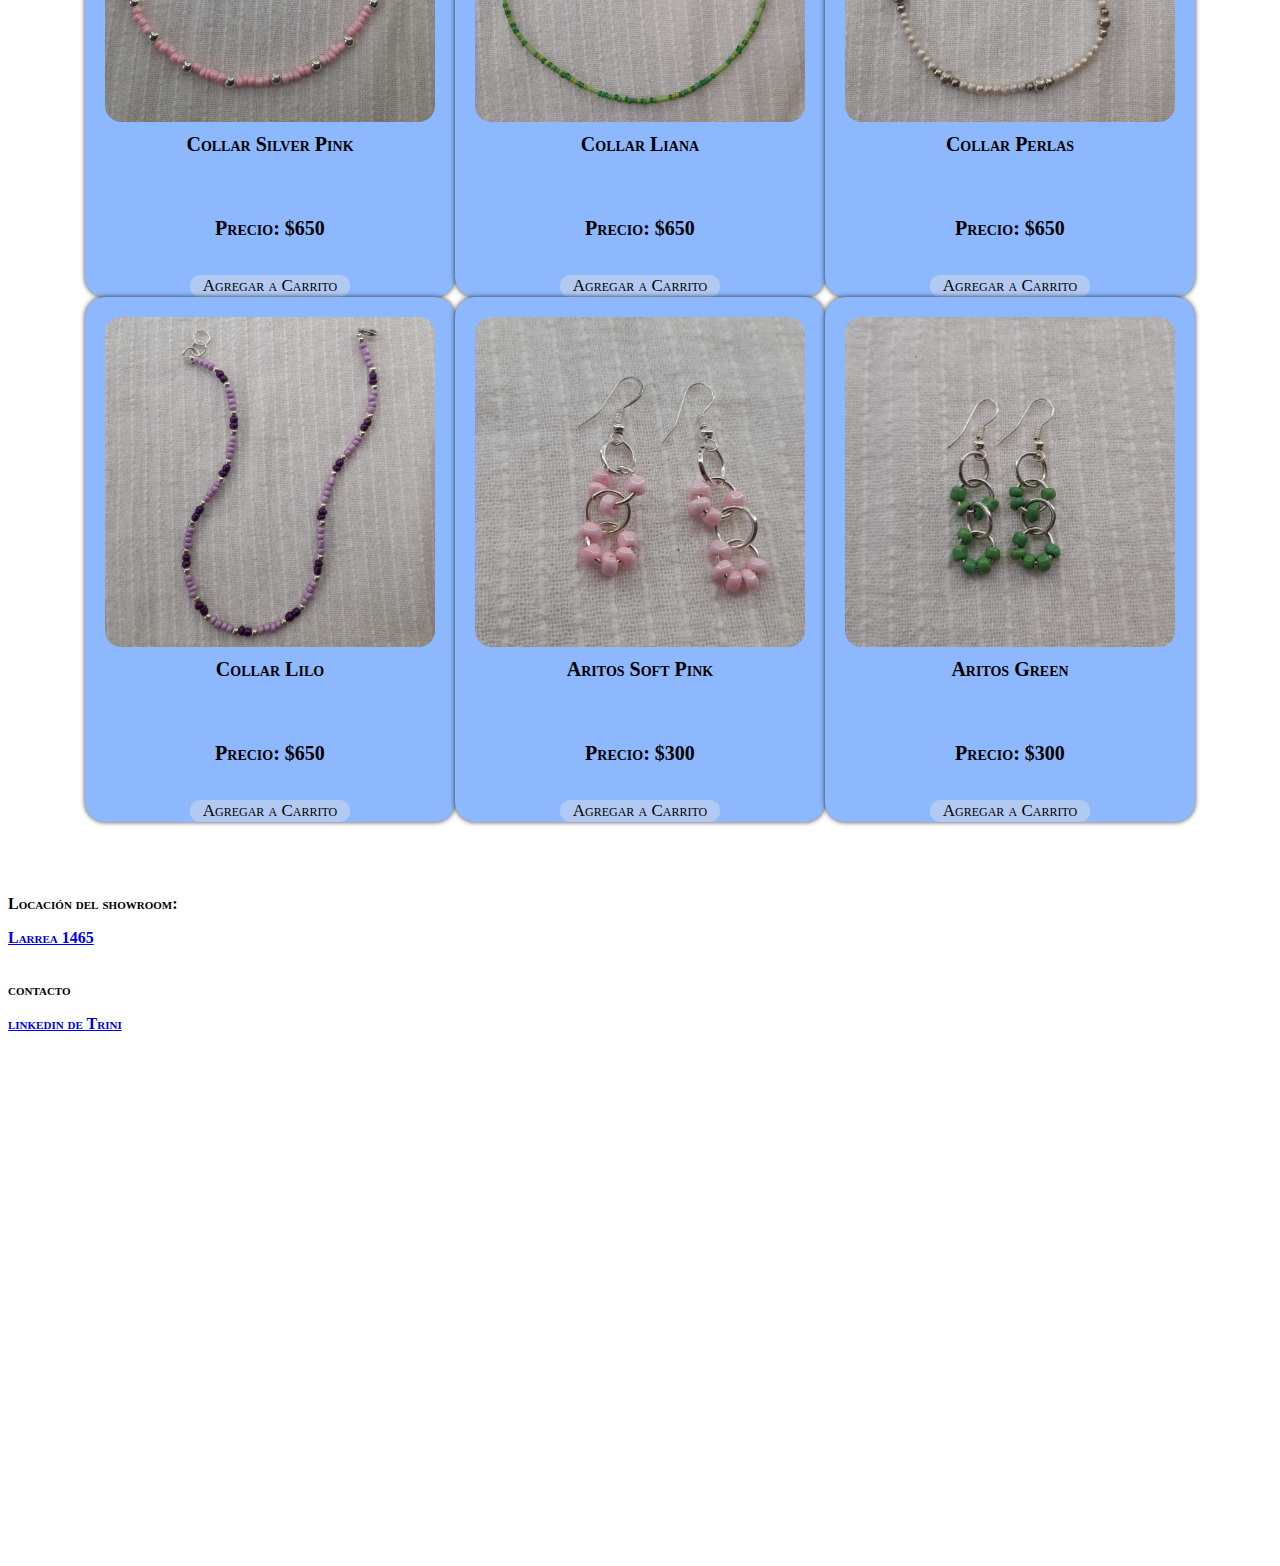
==== commit 70379244: "todavia no logro que funcione el carrito" ====
--- a/index.html
+++ b/index.html
@@ -29,15 +29,6 @@
       <!-- menu de navegacion y logo  -->
      <div class="imgred"  > <img src="./logo rebeka circular.jpeg" alt="Logo RebeKa" > <br> <h1 class="Nombre" >  RebeKa </h1>
      </div>
-     <div  >
-      <ul type="circle" >
-       <!-- los types pueden ser circle, squear, y hay mas -->
-      <a href="./collares.html"><li>collares</li></a>
-      <a href="./pulseras.html"><li>pulseras</li></a>
-      <a href="./anillos.html"><li>anillos</li></a>
-      <a href="./aros.html"><li>aros</li></a>
-    </ul>
-   </div>
      </div>
     
      <div class="menu">
@@ -61,7 +52,7 @@
 
     <div class="grid-container">
 
-      <div class="grid-item imgprod "> <img src="./imagenes Rebeka/cBlancoCelesteSurfer.jpeg" alt="Collar Blanco y Celeste Surfer">
+      <div class="grid-item imgprod cart-product"> <img src="./imagenes Rebeka/cBlancoCelesteSurfer.jpeg" alt="Collar Blanco y Celeste Surfer">
         <div class="informacion">
           <h4> Collar Surfer</h4>
           <p> Precio: $650</p>
@@ -74,6 +65,9 @@
         <h4> Collar Simona</h4>
         <p> Precio: $650</p>
         <input class="informacion button" type="button" id="agregarSimona" value="Agregar a Carrito" onclick="agregarItem(`Collar Simona`,carritoCliente)">
+
+        <button type="button" class="btn btn-primary color" onclick="sumaProductos(70000, ' Crema')">Añadir al carrito</button></a>
+
          </div>
        </div>
 
@@ -133,6 +127,18 @@
          </div> 
     </div>
 
+    <div class="zona_calculadora" id="icalculadora">
+      <div class="texto_calcu"></div>
+      <div class="d-grid gap-2 col-6 mx-auto" id="carrito">
+          <button class="btnnbtn-primary" type="button" disabled>
+              <div class="zona_calculo2" id="calculadora"></div>
+               <div id="elTotal">  CARRITO   TOTAL: 0 Pesos</div>
+               <button type="button" class="btn btn-primary color " onclick="Limpiar()">Vaciar Carrito</button>
+               <button type="submit" class="submit">ENVIAR</button>
+          </button>   
+      </div>     
+  </div>
+
     <a href="https://wa.me/+5491139165210" target="_blank"><img src="https://es.logodownload.org/wp-content/uploads/2018/10/whatsapp-logo-11.png" id="whatsapp" width="5%" alt="whatsapp de RebeKa">
 </a>
     </div>
--- a/style.css
+++ b/style.css
@@ -192,3 +192,83 @@
     transition: 0.4s;
 }
 
+#cart-container {
+  padding: 10%;
+}
+
+
+.btnbtn-primar{ color: black; text-align: center;}
+
+#Submit1{background-color: rgb(52, 52, 52);text-align: center;}
+#expl{text-align: center;}  
+
+.btnnbtn-primary{background-color: white;color: black; position: sticky;bottom: 10px;}
+.btnnnbtn-primary{background-color: black;color: black;}
+
+#carrito{position: fixed;bottom: 15px;left: 40% ;width: 300px;}
+#calculos{text-align: center;}
+
+.sc-10gk5i5-3{color: black; }
+.crema1{
+    width: 10%; 
+    height: 200px;
+}
+.locion{
+    width: 180px; 
+    height: 250px;
+}
+.sc-10gk5i5-5{color: black;}
+.bSGoKg {padding: 0px 10px 12px;}
+input{display:inline}
+.form-control{display: inline!important;}
+tbody, td, tfoot, th, thead, tr{border-style: none!important;}
+
+.navbar{
+    box-shadow: 0 2px 4px 0 rgba(0,0,0,.2);
+    padding: 5px;
+    --bs-navbar-toggler-focus-width: 0.8px;
+    --bs-navbar-color: black;
+    --bs-navbar-hover-color: black;
+    text-decoration: none!important;
+
+}
+
+
+.dropdown {display: inline-block;
+    position: relative;}
+.dropdown-content {
+    display: none;
+    position: absolute;
+    width: 150px;
+    overflow: auto;
+    z-index: 2;}
+.dropdown:hover .dropdown-content {
+    display: block;}
+.dropdown-content a {
+    display: block;
+    color: #000000;
+    background-color: white;
+    padding: 5px;
+    text-decoration: none;
+  }
+.dropdown-content a:hover {
+    color:black;
+    background-color: #00A4BD;
+  }
+
+#aci1
+{
+  border-top: 0cm;
+  }
+#cre1
+  {
+    border-top: 0cm;
+    }
+#loc1
+{
+    border-top: 0cm;
+}
+#imgVenta{
+    width: 120%;
+    height: 80%;
+}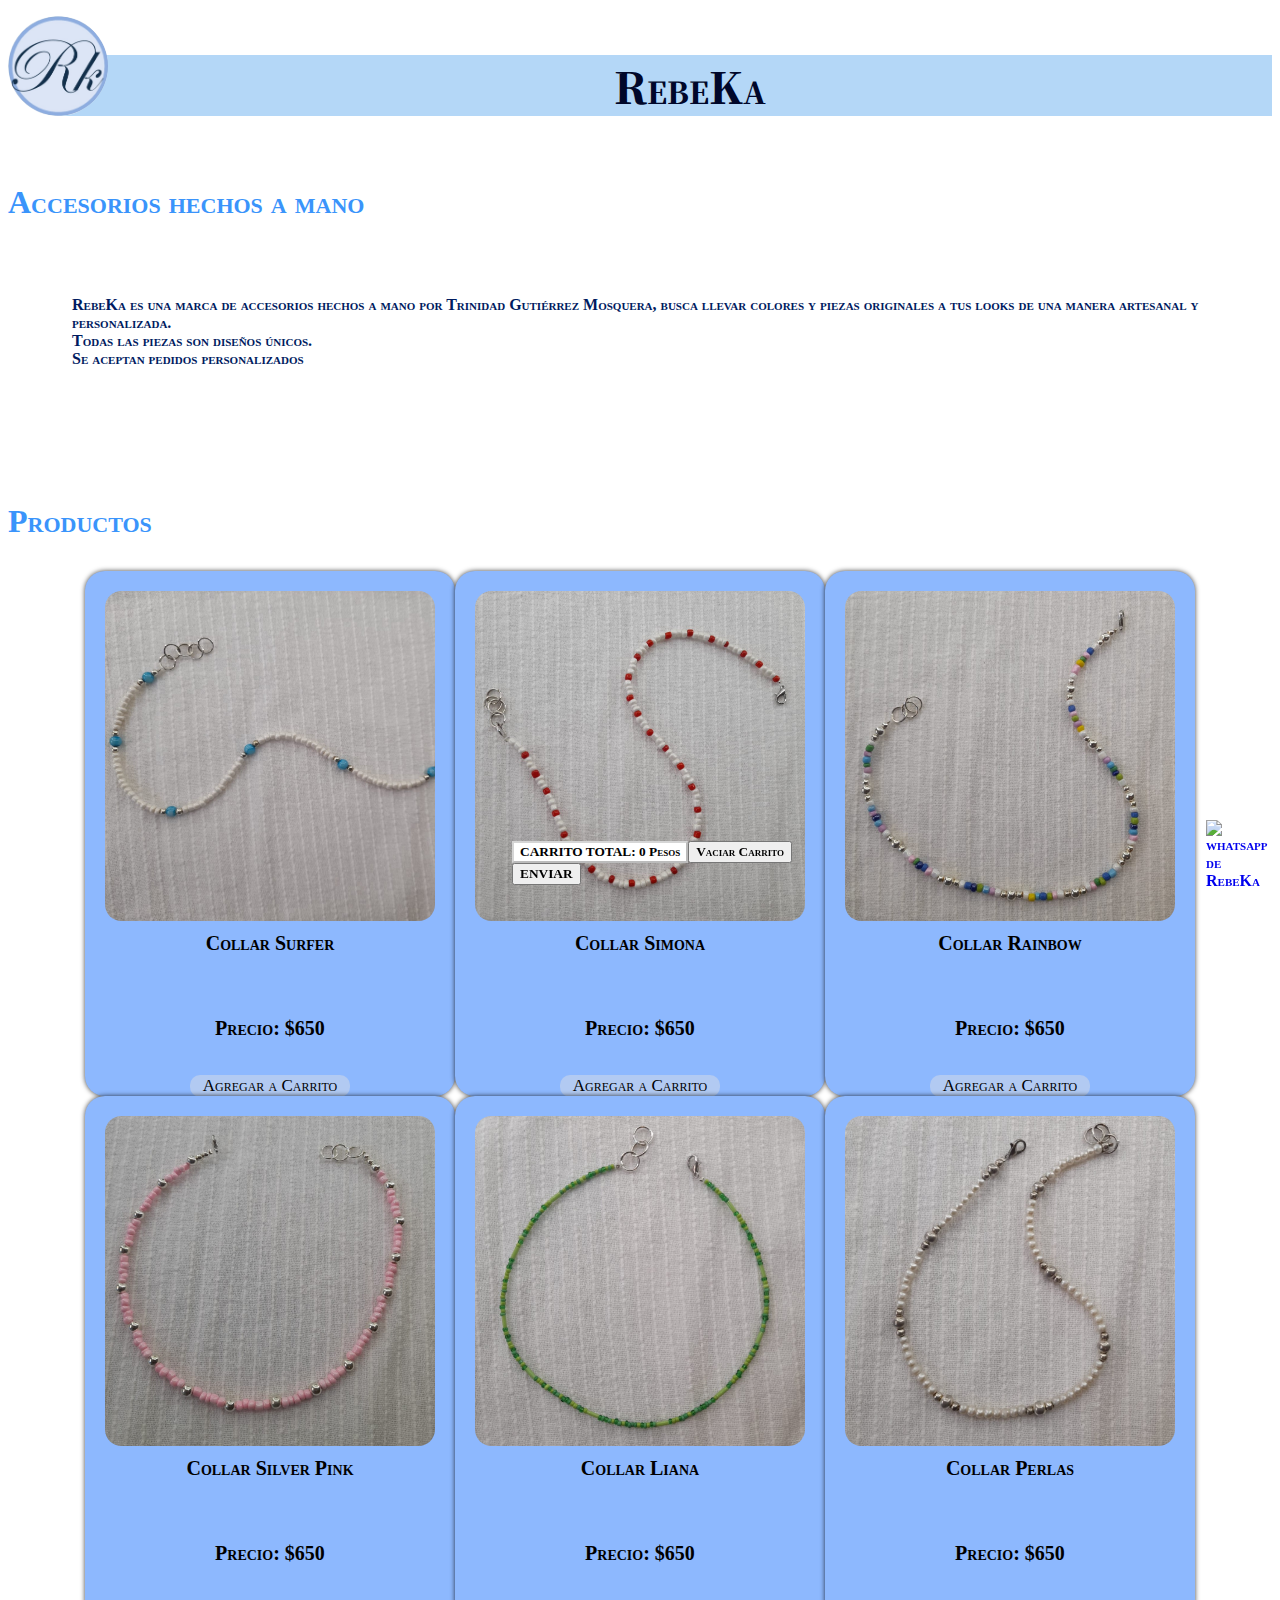
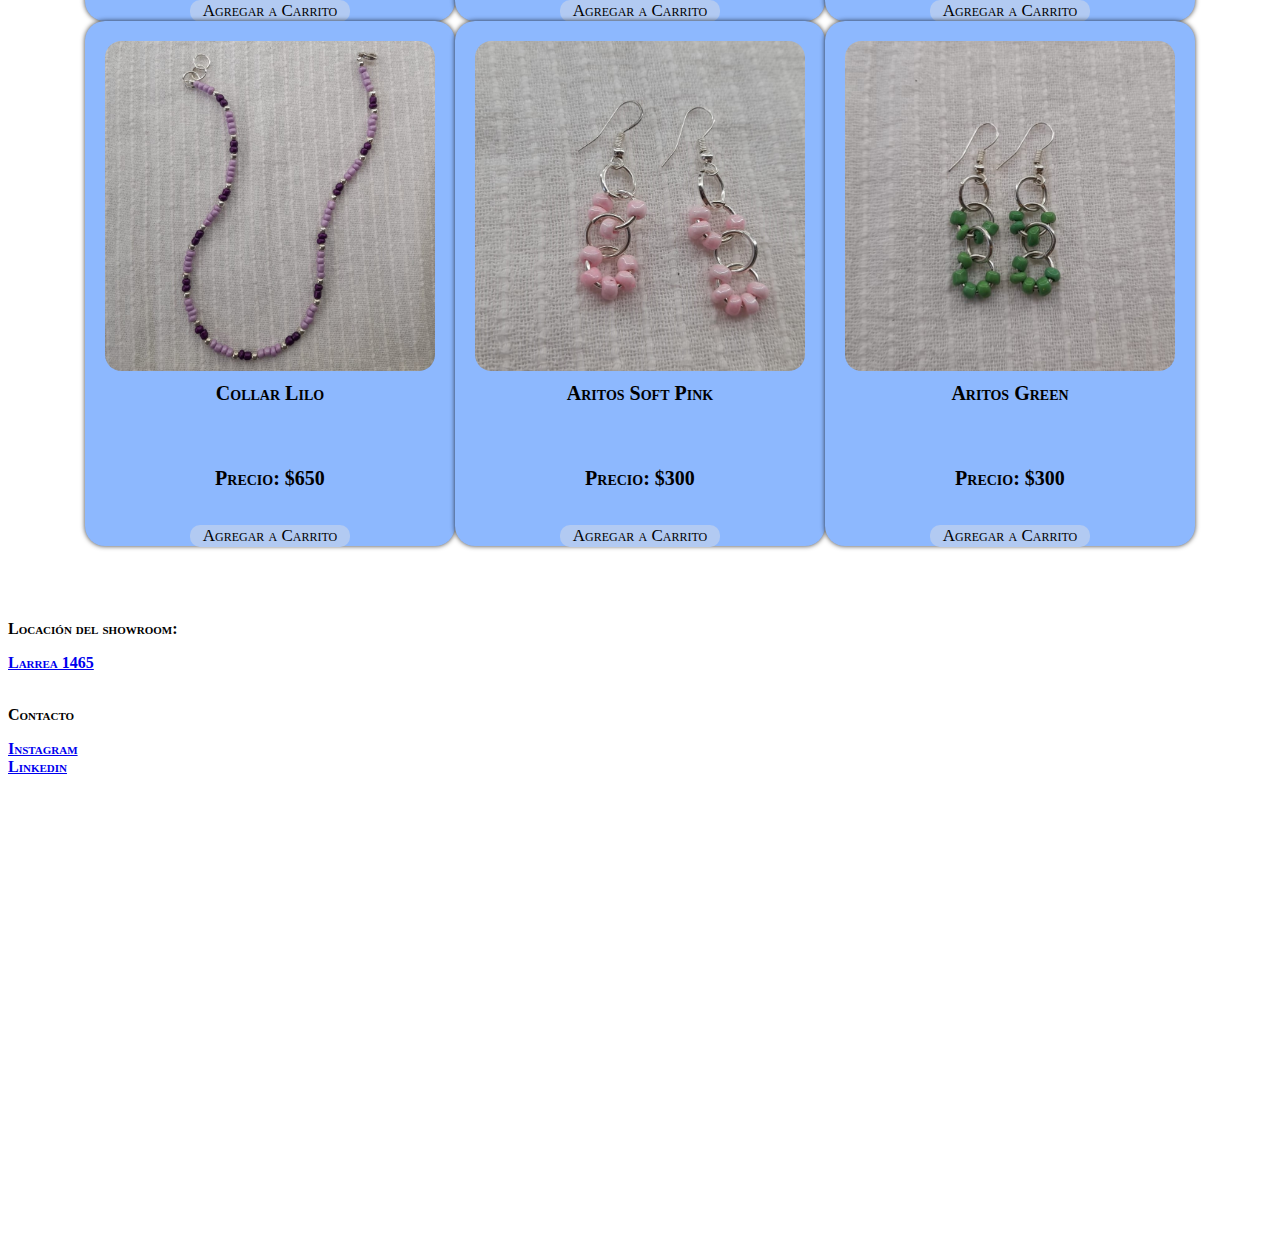
==== commit 39fb4f9e: "la felicidad es real" ====
--- a/index.html
+++ b/index.html
@@ -28,24 +28,27 @@
     <div class="header">
       <!-- menu de navegacion y logo  -->
      <div class="imgred"  > <img src="./logo rebeka circular.jpeg" alt="Logo RebeKa" > <br> <h1 class="Nombre" >  RebeKa </h1>
+      <br>
+      <h1 class="titular"> Accesorios hechos a mano </h1>
+      <h3></h3>
+      <!-- La etiqueta p es para parrafos  y si pones lorem o lorem*4 te pone parrafos para simular texto-->
+      <p id="padding-interno" class=" azulOscuro borde"> RebeKa es una marca de accesorios hechos a mano por Trinidad Gutiérrez Mosquera, busca llevar colores y piezas originales a tus looks de una manera artesanal y personalizada. 
+        <br>
+      Todas las piezas son diseños únicos. <br>
+      Se aceptan pedidos personalizados    
+        
+      </p>
      </div>
      </div>
     
-     <div class="menu">
-      
-     </div>
+
 
    <div class="main"> 
         <!-- el img es para poner una imagen en el src (source) y el alt (alternativo) es lo que aparece si no figura la imagen -->
         
       <!-- contenido que quiero mostrar -->
       
-      <h1 style="color:rgb(30, 122, 215)"> Accesorios hechos a mano </h1>
-      <h3></h3>
-      <!-- La etiqueta p es para parrafos  y si pones lorem o lorem*4 te pone parrafos para simular texto-->
-      <p id="padding-interno" class=" azulOscuro borde"> RebeKa es una marca de accesorios hechos a mano por Trinidad Gutiérrez Mosquera, busca llevar colores y piezas originales a tus looks de una manera mas artesanal y personalizada. Todas las piezas son diseños únicos.
-        
-      </p>
+     
     
 
     <h1 class="titular"> Productos  </h1>
@@ -56,7 +59,7 @@
         <div class="informacion">
           <h4> Collar Surfer</h4>
           <p> Precio: $650</p>
-         <input class="informacion button" type="button" id="agregarCollarSurfer" value="Agregar a Carrito" onclick="agregarItem(`Collar Surfer`,carritoCliente)">
+         <input class="informacion button btn btn-primary color" type="button" value="Agregar a Carrito" onclick="sumaProductos(650, 'Collar Surfer')">
          </div>
         </div>
 
@@ -64,18 +67,15 @@
         <div class="informacion">
         <h4> Collar Simona</h4>
         <p> Precio: $650</p>
-        <input class="informacion button" type="button" id="agregarSimona" value="Agregar a Carrito" onclick="agregarItem(`Collar Simona`,carritoCliente)">
-
-        <button type="button" class="btn btn-primary color" onclick="sumaProductos(70000, ' Crema')">Añadir al carrito</button></a>
-
-         </div>
+        <input class="informacion button  btn btn-primary color" type="button" value="Agregar a Carrito" onclick="sumaProductos(650, 'Collar Simona')">
+        </div>
        </div>
 
       <div class="grid-item  imgprod "><img src="./imagenes Rebeka/cMulticolorPlateado.jpeg" alt="">
         <div class="informacion">
         <h4> Collar Rainbow</h4>
         <p> Precio: $650</p>
-        <input class="informacion button" type="button" id="agregarCollarRainbow" value="Agregar a Carrito" onclick="agregarItem(`Collar Rainbow`,carritoCliente)">
+        <input class="informacion button btn btn-primary color" type="button" value="Agregar a Carrito" onclick="sumaProductos(650, 'Collar Rainbow')">
          </div>
         </div>
 
@@ -83,7 +83,7 @@
         <div class="informacion">
         <h4> Collar Silver Pink </h4>
         <p> Precio: $650</p>
-        <input class="informacion button" type="button" id="agregarCollarSilverPink" value="Agregar a Carrito" onclick="agregarItem(`Collar Silver Pink`,carritoCliente)">
+        <input class="informacion button btn btn-primary color" type="button" value="Agregar a Carrito" onclick="sumaProductos(650, 'Collar  Silver Pink')">
          </div>
          </div>
 
@@ -91,7 +91,7 @@
         <div class="informacion">
         <h4> Collar Liana</h4>
         <p> Precio: $650</p>
-        <input class="informacion button" type="button" id="agregarCollarLiana" value="Agregar a Carrito" onclick="agregarItem(`Collar Liana`,carritoCliente)">
+        <input class="informacion button btn btn-primary color" type="button" value="Agregar a Carrito" onclick="sumaProductos(650, 'Collar Liana')">
       </div>
     </div>
 
@@ -99,7 +99,7 @@
         <div class="informacion">
         <h4> Collar Perlas</h4>
         <p> Precio: $650</p>
-        <input class="informacion button" type="button" id="agregarCollarPerlas" value="Agregar a Carrito" onclick="agregarItem(`Collar Perlas`,carritoCliente)">
+        <input class="informacion button btn btn-primary color" type="button" value="Agregar a Carrito" onclick="sumaProductos(650, 'Collar Perlas')">
       </div>
      </div>
         
@@ -107,7 +107,7 @@
         <div class="informacion">
         <h4> Collar Lilo</h4>
         <p> Precio: $650</p>
-        <input class="informacion button" type="button" id="agregarCollarLilo" value="Agregar a Carrito" onclick="agregarItem(`Collar Lilo`,carritoCliente)">
+        <input class="informacion button btn btn-primary color" type="button" value="Agregar a Carrito" onclick="sumaProductos(650, 'Collar Lilo')">
          </div>
          </div>
 
@@ -115,7 +115,7 @@
         <div class="informacion">
         <h4> Aritos Soft Pink</h4>
         <p> Precio: $300</p>
-        <input class="informacion button" type="button" id="agregarAritosSoftPink" value="Agregar a Carrito" onclick="agregarItem(`Aritos Soft Pink`,carritoCliente)">
+        <input class="informacion button btn btn-primary color" type="button" value="Agregar a Carrito" onclick="sumaProductos(300, 'Aritos Soft Pink')">
          </div>
          </div>
 
@@ -123,7 +123,7 @@
         <div class="informacion">
         <h4> Aritos Green </h4>
         <p> Precio: $300</p>
-        <input class="informacion button" type="button" id="agregarAritosGreen" value="Agregar a Carrito" onclick="agregarItem(`Aritos Green`,carritoCliente)">
+        <input class="informacion button btn btn-primary color" type="button" value="Agregar a Carrito" onclick="sumaProductos(300, 'Aritos Green')">
          </div> 
     </div>
 
@@ -156,11 +156,14 @@
       <p>Locación del showroom:</p> <a href="https://www.google.com.ar/maps/place/Larrea+1465,+C1115+CABA/@-34.5902779,-58.4007975,17z/data=!3m1!4b1!4m5!3m4!1s0x95bcca99bbc13591:0x23b5eab0dff68c2!8m2!3d-34.5902346!4d-58.3988016?hl=en&authuser=0" target="_blank">Larrea 1465</a>
       <br><br>
       <!-- la etiqueta a es para poner hipervínculos, en la parte de linkedin de trini puede ir una imagen tambien -->
-      <p>contacto</p>
-      <a href="https://www.linkedin.com/in/trinidad-gutierrez-mosquera-/" target="_blank"> linkedin de Trini</a>
+      <p>Contacto</p>
+      <a href="https://www.instagram.com/trinigutierrezm/" target="_blank"> Instagram </a>
+      <br>
+      <a href="https://www.linkedin.com/in/trinidad-gutierrez-mosquera-/" target="_blank"> Linkedin</a>
+
     </div>
 </div>
   </body>
-  <script src="./carrito.js"></script>
+  <script src="./script.js"></script>
 </html>
 
--- a/style.css
+++ b/style.css
@@ -119,7 +119,7 @@
 
 .main { grid-area: main; }
 
-.menu { grid-area: menu; }
+
 
   
   @media only screen and (max-width: 600px) {
@@ -217,58 +217,4 @@
     width: 180px; 
     height: 250px;
 }
-.sc-10gk5i5-5{color: black;}
-.bSGoKg {padding: 0px 10px 12px;}
-input{display:inline}
-.form-control{display: inline!important;}
-tbody, td, tfoot, th, thead, tr{border-style: none!important;}
-
-.navbar{
-    box-shadow: 0 2px 4px 0 rgba(0,0,0,.2);
-    padding: 5px;
-    --bs-navbar-toggler-focus-width: 0.8px;
-    --bs-navbar-color: black;
-    --bs-navbar-hover-color: black;
-    text-decoration: none!important;
-
-}
-
-
-.dropdown {display: inline-block;
-    position: relative;}
-.dropdown-content {
-    display: none;
-    position: absolute;
-    width: 150px;
-    overflow: auto;
-    z-index: 2;}
-.dropdown:hover .dropdown-content {
-    display: block;}
-.dropdown-content a {
-    display: block;
-    color: #000000;
-    background-color: white;
-    padding: 5px;
-    text-decoration: none;
-  }
-.dropdown-content a:hover {
-    color:black;
-    background-color: #00A4BD;
-  }
-
-#aci1
-{
-  border-top: 0cm;
-  }
-#cre1
-  {
-    border-top: 0cm;
-    }
-#loc1
-{
-    border-top: 0cm;
-}
-#imgVenta{
-    width: 120%;
-    height: 80%;
-}+
